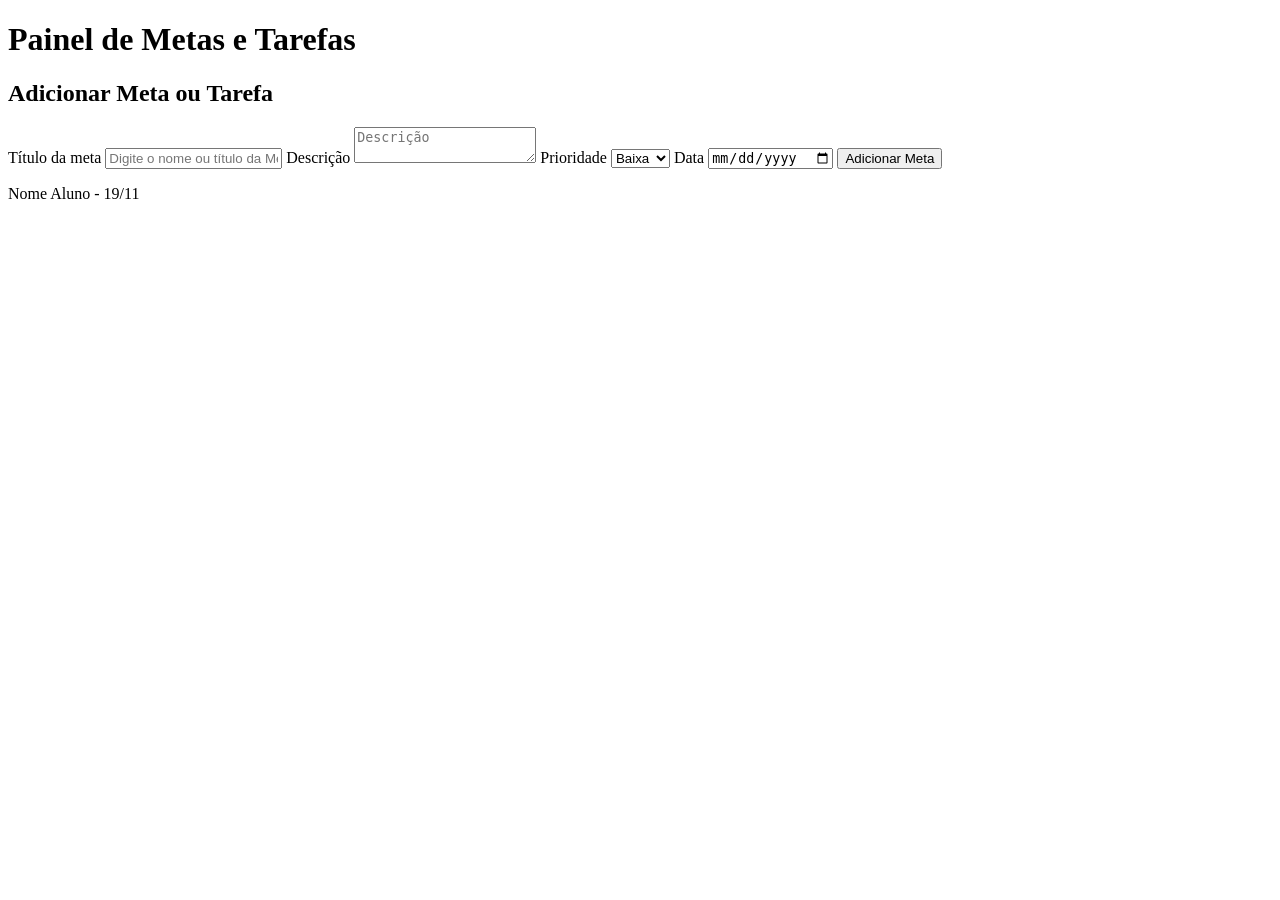
==== JS - Lógica de Programação/Exercícios/Exercício 13/index.html @ 93deb391 "Adiciona solução ao exercício de painel de metas ou tarefas" ====
<!DOCTYPE html>
<html lang="pt-BR">
<head>
    <meta charset="UTF-8">
    <meta name="viewport" content="width=device-width, initial-scale=1.0">
    <title>Painel de Metas e Tarefas</title>
    <link rel="stylesheet" href="./css/style.css">
</head>
<body>
    <header>
        <h1>Painel de Metas e Tarefas</h1>
    </header>
    <main>
        <section>
            <h2>Adicionar Meta ou Tarefa</h2>
            <form id="formulario">
                <label>Título da meta</label>
                <input id="titulo" type="text" placeholder="Digite o nome ou título da Meta/Tarefa">
                <label>Descrição</label>
                <textarea id="descricao" placeholder="Descrição"></textarea>
                <label>Prioridade</label>
                <select id="prioridade">
                    <option value="baixa">Baixa</option>
                    <option value="media">Média</option>
                    <option value="alta">Alta</option>
                </select>
                <label>Data</label>
                <input type="date" id="data">
                <button id="btn-adicionar">Adicionar Meta</button>
            </form>
            <div id="erro" class="erro"></div>
        </section>
        <section id="lista">
            <ul id="lista-metas"></ul>
        </section>
    </main>
    <footer>
        <p>Nome Aluno - 19/11</p>
    </footer>
    <script src="./js/script.js"></script>
</body>
</html>
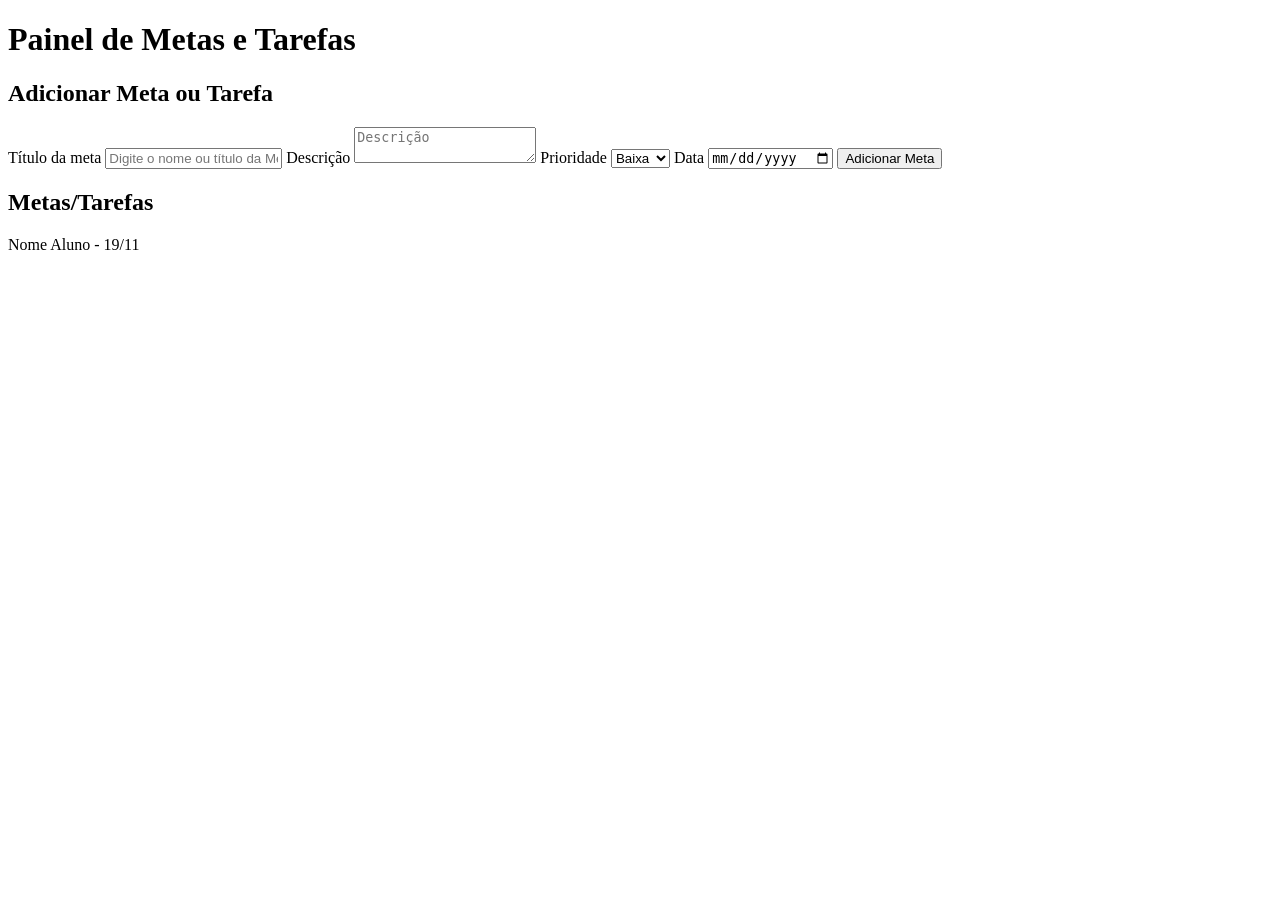
==== commit 6285f752: "correções" ====
--- a/JS - Lógica de Programação/Exercícios/Exercício 13/index.html
+++ b/JS - Lógica de Programação/Exercícios/Exercício 13/index.html
@@ -31,6 +31,7 @@
             <div id="erro" class="erro"></div>
         </section>
         <section id="lista">
+            <h2>Metas/Tarefas</h2>
             <ul id="lista-metas"></ul>
         </section>
     </main>
